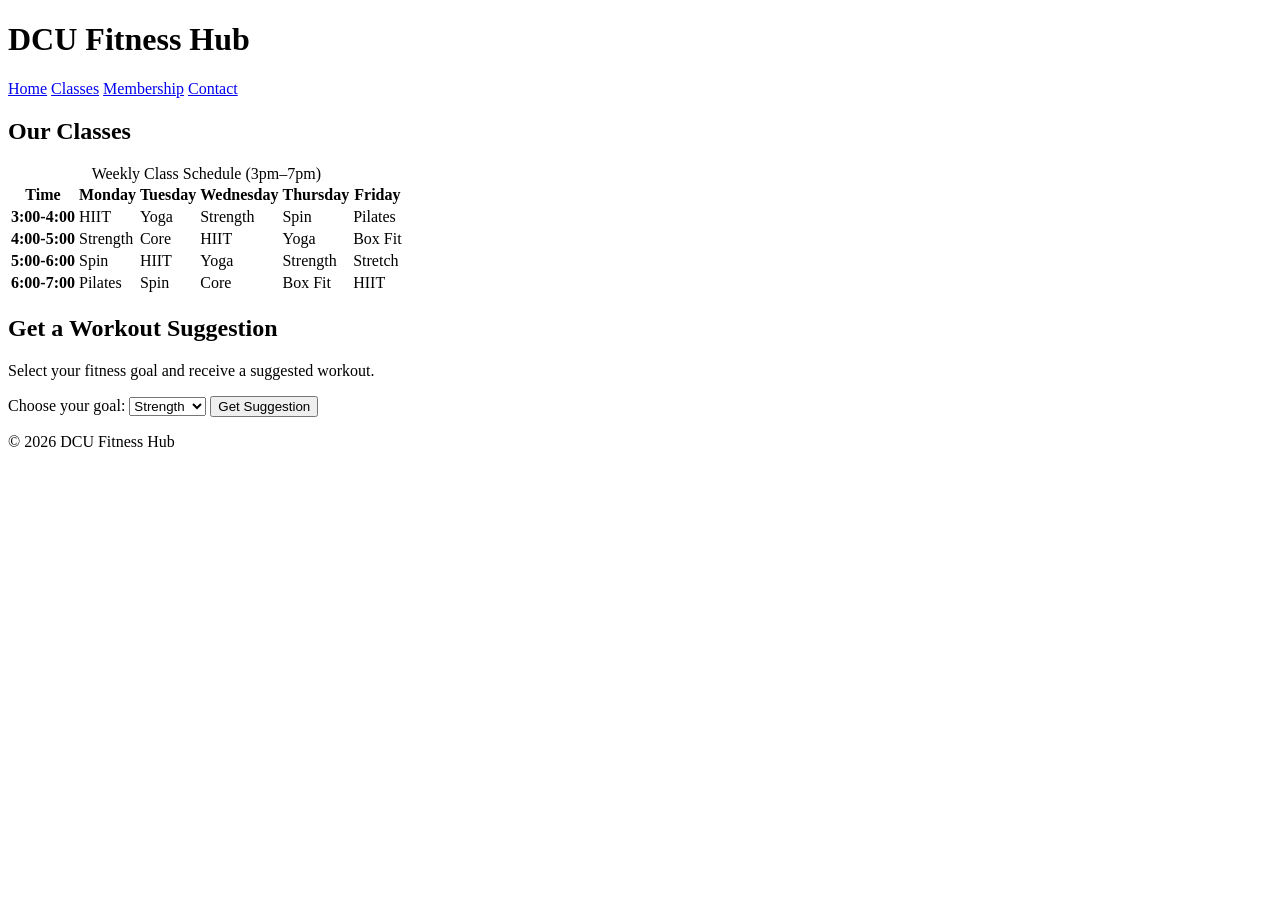
==== classes.html @ 0cb7bc47 "Add files via upload" ====
<!DOCTYPE html>
<html lang="en">
<head>

<meta charset="UTF-8">
<meta name="viewport" content="width=device-width, initial-scale=1.0">

<title>Fitness Classes | DCU Fitness Hub</title>

<meta name="description" content="Discover our weekly fitness classes at DCU Fitness Hub including HIIT, yoga, spin training and strength workouts.">

<meta name="keywords" content="fitness classes Dublin, HIIT class, yoga class, spin training, gym classes DCU">

<meta name="author" content="DCU Fitness Hub">

<link rel="stylesheet" href="css/Gym_CSS.css">

</head>

<body>

<header>
    <h1>DCU Fitness Hub</h1>
</header>

<nav>
    <a href="index.html">Home</a>
    <a href="classes.html">Classes</a>
	<a href="membership.html">Membership</a>
    <a href="contact.html">Contact</a>
</nav>

<main class="hero-classes-page">

    <section class="classes-main-section">
        <h2>Our Classes</h2>

        <table class="schedule-table">
            <caption>Weekly Class Schedule (3pm–7pm)</caption>
            <tr>
                <th>Time</th>
                <th>Monday</th>
                <th>Tuesday</th>
                <th>Wednesday</th>
                <th>Thursday</th>
                <th>Friday</th>
            </tr>

            <tr>
                <th>3:00-4:00</th>
                <td>HIIT</td>
                <td>Yoga</td>
                <td>Strength</td>
                <td>Spin</td>
                <td>Pilates</td>
            </tr>

            <tr>
                <th>4:00-5:00</th>
                <td>Strength</td>
                <td>Core</td>
                <td>HIIT</td>
                <td>Yoga</td>
                <td>Box Fit</td>
            </tr>

            <tr>
                <th>5:00-6:00</th>
                <td>Spin</td>
                <td>HIIT</td>
                <td>Yoga</td>
                <td>Strength</td>
                <td>Stretch</td>
            </tr>

            <tr>
                <th>6:00-7:00</th>
                <td>Pilates</td>
                <td>Spin</td>
                <td>Core</td>
                <td>Box Fit</td>
                <td>HIIT</td>
            </tr>
        </table>
    </section>

    <div class="section-divider"></div>

    <section class="workout-api-section">
        <h2>Get a Workout Suggestion</h2>
        <p>Select your fitness goal and receive a suggested workout.</p>

        <label for="workout-type">Choose your goal:</label>
        <select id="workout-type">
            <option value="strength">Strength</option>
            <option value="cardio">Cardio</option>
            <option value="flexibility">Flexibility</option>
        </select>

        <button onclick="getWorkoutSuggestion()">Get Suggestion</button>

        <div id="workout-result"></div>
    </section>

</main>

<footer>
    <p>&copy; 2026 DCU Fitness Hub</p>
</footer>

<script src="JS/script.js"></script>

</body>
</html>
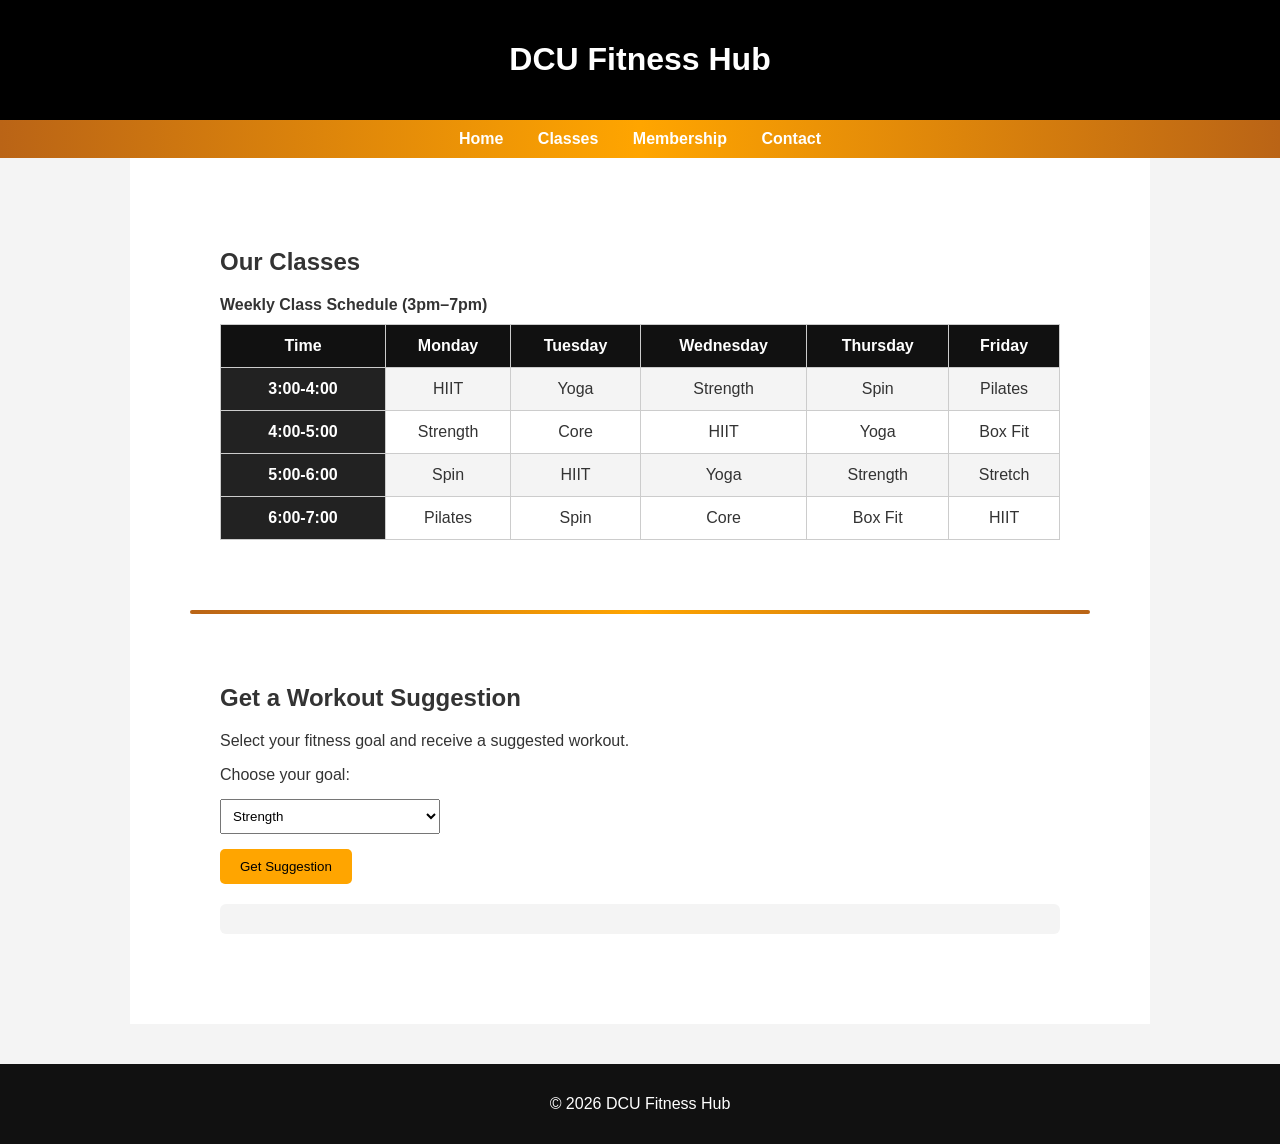
==== commit 0a78eaea: "Update classes.html" ====
--- a/classes.html
+++ b/classes.html
@@ -13,7 +13,7 @@
 
 <meta name="author" content="DCU Fitness Hub">
 
-<link rel="stylesheet" href="css/Gym_CSS.css">
+<link rel="stylesheet" href="CSS/Gym_CSS.css">
 
 </head>
 
@@ -111,4 +111,5 @@
 <script src="JS/script.js"></script>
 
 </body>
-</html>+
+</html>
--- a/CSS/Gym_CSS.css
+++ b/CSS/Gym_CSS.css
@@ -0,0 +1,458 @@
+body {
+    margin: 0;
+    font-family: Arial, sans-serif;
+    background-color: #f4f4f4;
+    color: #333;
+}
+
+/* Header */
+header {
+    background-color: black;
+    color: white;
+    padding: 20px;
+    text-align: center;
+}
+
+/* Navigation */
+nav {
+    // background-color: #222;
+	background: linear-gradient(to right, #BA6416, orange, #BA6416);
+    padding: 10px;
+    text-align: center;
+}
+
+nav a {
+    color: white;
+    text-decoration: none;
+    margin: 0 15px;
+    font-weight: bold;
+}
+
+nav a:hover {
+    color: black;
+}
+
+/*--------------------------------------------------------------------------1.Website----------------------------------------------------------------------*/
+
+main {
+    max-width: 1000px;
+    // margin: 40px auto;
+	margin: -20px;
+    padding: 20px;
+}
+
+.hero-section {
+    display: flex;
+    width: 100%;
+	
+}
+
+.image-container {
+    position: relative;
+    width: 50%;
+	margin-bottom: 0px;
+}
+
+.image-container img {
+    width: 100%;
+	height: 100%;
+	object-fit: cover;
+    display: block;
+}
+
+.image-text {
+    position: absolute;
+    top: 13%;
+    left: 40px;
+    transform: translateY(-50%);
+    color: orange;
+    font-size: 2rem;
+    font-weight: bold;
+    background: rgba(0, 0, 0, 0.5);
+    padding: 15px 25px;
+    border-radius: 10px;
+}
+
+.side-text {
+    width: 50%;
+    padding: 60px;
+    background-color: #f4f4f4;
+	margin-right: -40px;
+}
+
+.btn {
+    display: inline-block;
+    padding: 10px 20px;
+    background-color: orange;
+    color: black;
+    text-decoration: none;
+    border-radius: 5px;
+    margin-top: 10px;
+}
+
+.btn:hover {
+    background-color:  #BA6416;
+}
+
+.gap {
+	background-color: orange;
+	margin-right:-256px;
+	margin-top: -16px;
+}
+.about {
+    display: flex;
+    align-items: center;
+    gap: 20px;
+    margin-bottom: 50px;
+	margin-top: -16px;
+	
+}
+
+.side-text-1 {
+	margin-left: 50px;
+}
+
+.about img {
+    width: 460px;
+    border-radius: 0px;
+}
+
+.gap2 {
+	background-color: orange;
+	margin-right:-256px;
+	margin-top: -50px;
+}
+
+.services {
+    display: flex;
+    align-items: center;
+    gap: 20px;
+    margin-bottom: 50px;
+	margin-top: -16px;
+	margin-left: 0px;
+
+}
+
+.services img{
+	width: 460px;
+    border-radius: 0px;
+}
+
+.reception ul {
+    list-style-type: square;
+    padding-left: 20px;
+	margin-left: 70px;
+}
+
+.reception h2 {
+	margin-left: 50px;
+	
+}
+
+.gap3 {
+	background-color: orange;
+	margin-right:-256px;
+	margin-top: -50px;
+}
+
+
+.gym-tour {
+    padding: 60px;
+    background-color: #f4f4f4;
+}
+
+.gym-tour iframe {
+    display: block;
+    width: 80%;
+    max-width: 800px;
+    height: 450px;
+    margin: 20px;
+    border-radius: 10px;
+}
+
+.gap4 {
+	background-color: orange;
+	margin-right:-256px;
+	margin-top: -50px;
+	margin-bottom: -56px;
+}
+
+/*--------------------------------------------------------------------------2.Website----------------------------------------------------------------------*/
+ 
+
+.hero-classes-page {
+    padding: 60px;
+    max-width: 900px;
+    margin: auto;
+    background-color: white;
+}
+
+.classes-main-section {
+    background: white;
+    padding: 30px;
+    border-radius: 8px;
+}
+
+.classes-main-section h2 {
+    margin-top: 0;
+}
+
+.schedule-table {
+    width: 100%;
+    border-collapse: collapse;
+    margin-top: 20px;
+    background: white;
+}
+
+.schedule-table th,
+.schedule-table td {
+    border: 1px solid #ccc;
+    padding: 12px;
+    text-align: center;
+}
+
+.schedule-table tr:first-child th {
+    background-color: #111;
+    color: white;
+}
+
+.schedule-table th:first-child {
+    background-color: #222;
+    color: white;
+    width: 140px;
+}
+
+.schedule-table tr:nth-child(even) td {
+    background-color: #f4f4f4;
+}
+
+.schedule-table caption {
+    caption-side: top;
+    text-align: left;
+    font-weight: bold;
+    margin-bottom: 10px;
+}
+
+.section-divider {
+    width: 100%;
+    height: 4px;
+    background: linear-gradient(to right, #BA6416, orange, #BA6416);
+    margin: 40px 0;
+    border-radius: 2px;
+}
+
+.workout-api-section {
+    background: white;
+    padding: 30px;
+    border-radius: 8px;
+}
+
+.workout-api-section h2 {
+    margin-top: 0;
+}
+
+.workout-api-section select {
+    display: block;
+    margin: 15px 0;
+    padding: 8px;
+    width: 220px;
+}
+
+.workout-api-section button {
+    padding: 10px 20px;
+    background-color: orange;
+    border: none;
+    cursor: pointer;
+    border-radius: 5px;
+}
+
+.workout-api-section button:hover {
+    background-color: #BA6416;
+}
+
+#workout-result {
+    margin-top: 20px;
+    padding: 15px;
+    background-color: #f4f4f4;
+    border-radius: 6px;
+}
+
+/*--------------------------------------------------------------------------3.Website----------------------------------------------------------------------*/
+
+.hero-contact{
+  display: flex;
+  width: 100%;
+  margin: 0;
+}
+
+.contact-content{
+  width: 100%;
+  padding: 60px;
+  background-color: #f4f4f4;
+  margin-left: 15px;
+}
+
+.contact-content h2{
+  margin-top: 0;  
+}
+
+.hero-contact {
+    padding: 60px;
+    max-width: 800px;
+    margin: auto;
+    background-color: white;
+}
+
+.hero-contact a {
+    color: #BA6416;
+    text-decoration: none;
+}
+
+.hero-contact a:hover {
+    text-decoration: underline;
+}
+
+/*--------------------------------------------------------------------------4.Website----------------------------------------------------------------------*/
+
+.hero-membership {
+    padding: 60px;
+    max-width: 800px;
+    margin: auto;
+    background-color: white;
+}
+
+.membership-intro {
+    margin-bottom: 40px;
+}
+
+.bmi-section {
+    background: white;
+    padding: 30px;
+    margin-bottom: 40px;
+    border-radius: 8px;
+}
+
+.bmi-section input {
+    display: block;
+    margin: 10px 0;
+    padding: 8px;
+    width: 200px;
+}
+
+.bmi-section button {
+    padding: 10px 20px;
+    background-color: orange;
+    border: none;
+    cursor: pointer;
+}
+
+.signup-section {
+    background: white;
+    padding: 30px;
+    margin-bottom: 40px;
+    border-radius: 8px;
+}
+
+.signup-section input,
+.signup-section select {
+    display: block;
+    margin: 10px 0;
+    padding: 8px;
+    width: 250px;
+}
+
+.signup-section button {
+    padding: 10px 20px;
+    background-color: orange;
+    border: none;
+    cursor: pointer;
+}
+
+.faq-section {
+    background: white;
+    padding: 30px;
+    border-radius: 8px;
+}
+
+.faq-item {
+    margin-bottom: 20px;
+}
+
+.faq-answer {
+    display: none;
+    margin-top: 5px;
+}
+
+.section-divider {
+    width: 100%;
+    height: 4px;
+    background: linear-gradient(to right, #BA6416, orange, #BA6416);
+    margin: 40px 0;
+    border-radius: 2px;
+}
+
+/*--------------------------------------------------------------- Responsive Design -----------------------------------------------------------------------*/
+
+@media (max-width: 900px) {
+
+    nav a {
+        display: inline-block;
+        margin: 10px;
+    }
+
+    .hero-section,
+    .about,
+    .services {
+        flex-direction: column;
+    }
+
+    .image-container,
+    .side-text,
+    .about img,
+    .side-text-1,
+    .services img,
+    .reception {
+        width: 100%;
+        margin: 0;
+    }
+
+    .side-text,
+    .side-text-1,
+    .reception {
+        padding: 20px;
+    }
+
+    .gym-tour iframe {
+        width: 100%;
+        height: 300px;
+    }
+
+    .hero-membership,
+    .hero-contact,
+    .hero-classes-page {
+        max-width: 100%;
+        padding: 20px;
+    }
+
+    .bmi-section input,
+    .signup-section input,
+    .signup-section select {
+        width: 100%;
+        max-width: 100%;
+    }
+
+    .schedule-table {
+        display: block;
+        overflow-x: auto;
+        white-space: nowrap;
+    }
+}
+
+/*--------------------------------------------------------------- Footer -----------------------------------------------------------------------*/
+footer {
+    background-color: #111;
+    color: white;
+    text-align: center;
+    padding: 15px;
+    margin-top: 40px;
+}
